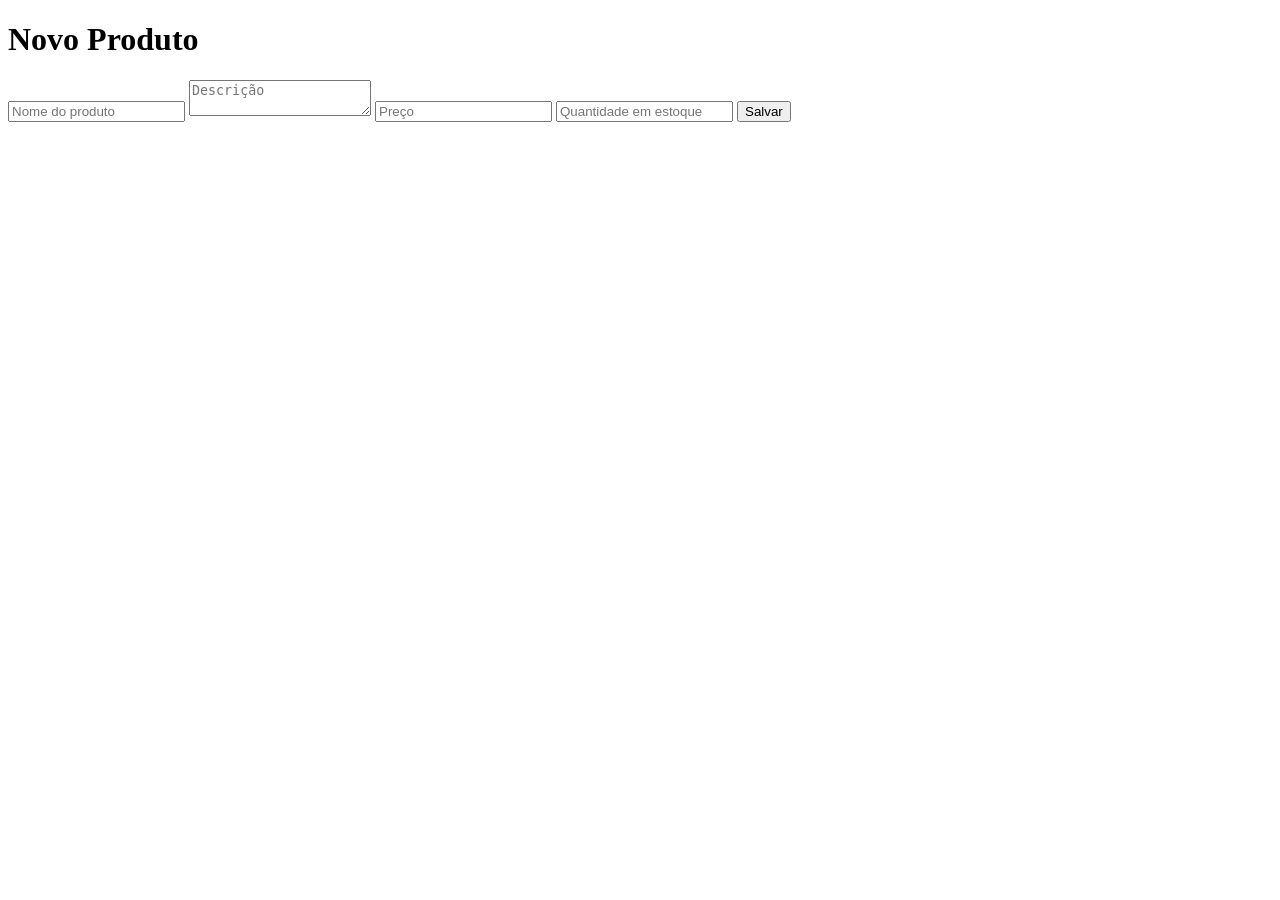
==== tela_cadastro.html @ ebcc6f43 "teste" ====
<!DOCTYPE html>
<html lang="pt-br">
<head>
    <meta charset="UTF-8">
    <title>Cadastrar Produto</title>
    <link rel="stylesheet" href="css/style.css">
</head>
<body>

<div class="container">

    <h1>Novo Produto</h1>

    <form method="POST">

        <input type="text" name="nome" placeholder="Nome do produto">

        <textarea name="descricao" placeholder="Descrição"></textarea>

        <input type="number" step="0.01" name="preco" placeholder="Preço">

        <input type="number" name="estoque" placeholder="Quantidade em estoque">

        <button type="submit">Salvar</button>

    </form>

</div>

</body>
</html>
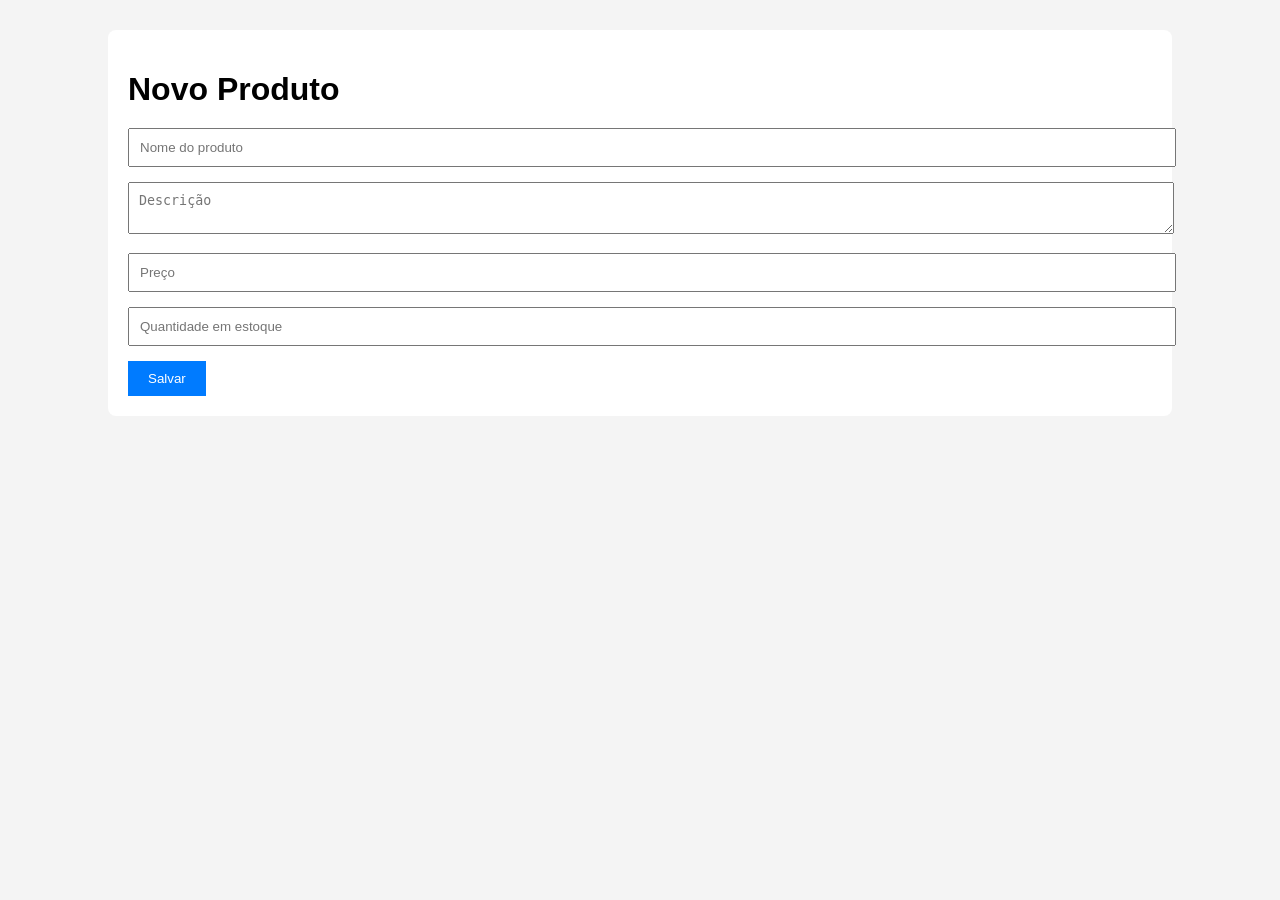
==== commit 190091f2: "atual asd" ====
--- a/tela_cadastro.html
+++ b/tela_cadastro.html
@@ -3,7 +3,7 @@
 <head>
     <meta charset="UTF-8">
     <title>Cadastrar Produto</title>
-    <link rel="stylesheet" href="css/style.css">
+    <link rel="stylesheet" href="css/pg.css">
 </head>
 <body>
 
--- a/css/pg.css
+++ b/css/pg.css
@@ -0,0 +1,47 @@
+body {
+    font-family: Arial, sans-serif;
+    background: #f4f4f4;
+    margin: 0;
+    padding: 0;
+}
+
+.container {
+    width: 80%;
+    margin: 30px auto;
+    background: white;
+    padding: 20px;
+    border-radius: 8px;
+}
+
+h1 {
+    margin-bottom: 20px;
+}
+
+form input,
+form textarea {
+    width: 100%;
+    padding: 10px;
+    margin-bottom: 15px;
+}
+
+button,
+.btn {
+    background: #007bff;
+    color: white;
+    border: none;
+    padding: 10px 20px;
+    text-decoration: none;
+    cursor: pointer;
+}
+
+table {
+    width: 100%;
+    border-collapse: collapse;
+    margin-top: 20px;
+}
+
+table th,
+table td {
+    border: 1px solid #ddd;
+    padding: 10px;
+
